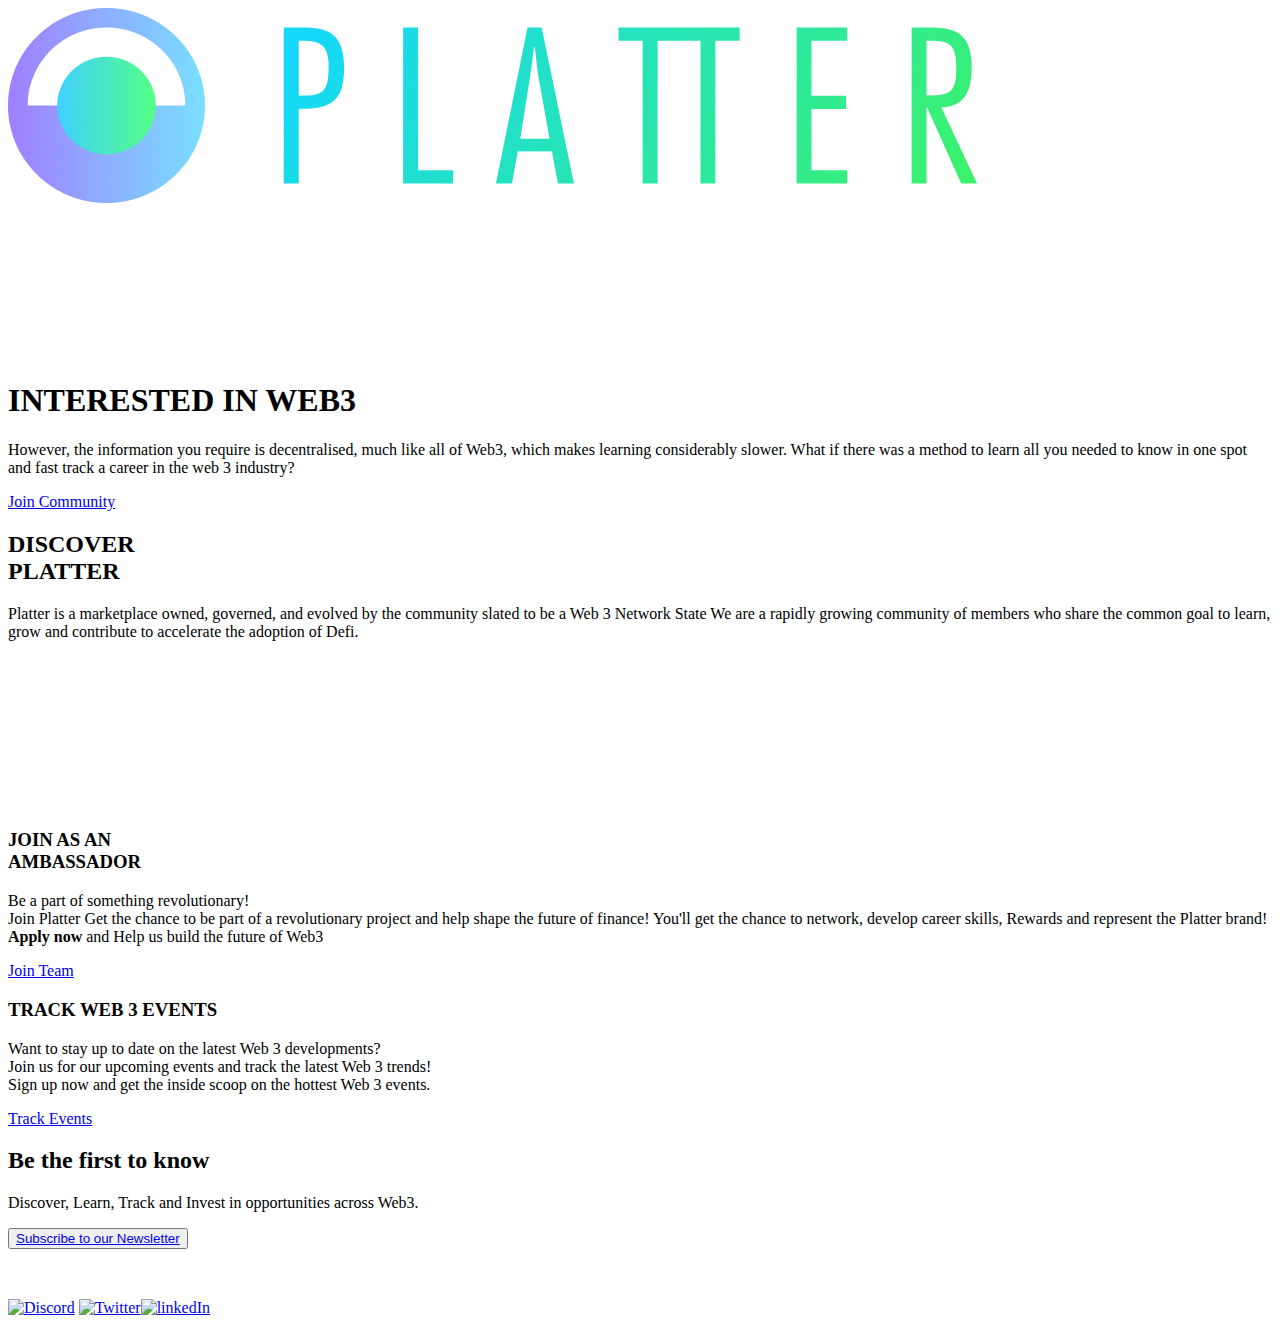
==== index.html @ fcaa36ae "Update index.html" ====
<!DOCTYPE html>
<!-- Last Published: Wed Feb 01 2023 12:12:57 GMT+0000 (Coordinated Universal Time) -->
<html data-wf-page="637221f4cba2885a1706088d" data-wf-site="637221f4cba2884d3406088c" lang="en">

<head>
    <meta charset="utf-8" />
    <title>Platter | Connect</title>
    <meta content="Work in Web3! Simplifying Web 3 for all!" name="description" />
    <meta content="Platter | Join the Web 3 community !" property="og:title" />
    <meta content="Work in Web3! Simplifying Web 3 for all!" property="og:description" />
    <meta content="media/PlatterCommunity" property="og:image" />
    <meta content="Platter | Join the Web 3 community !!" property="twitter:title" />
    <meta content="Work in Web3! Simplifying Web 3 for all!" property="twitter:description" />
    <meta content="media/PlatterCommunity" property="twitter:image" />
    <meta property="og:type" content="website" />
    <meta content="summary_large_image" name="twitter:card" />
    <meta content="width=device-width, initial-scale=1" name="viewport" />
    <meta content="CJNq6_PGJ3Bdw7pFQC2cE41wuZl_UkWB_5075Hv2oZg" name="google-site-verification" />
    
    <link href="https://uploads-ssl.webflow.com/637221f4cba2884d3406088c/css/third-academy-transfer.webflow.f3871ebda.css" rel="stylesheet" type="text/css" />
   
    <link href="media/icon.png" rel="icon" type="image/x-icon" />
    <link href="logo.png" rel="apple-touch-icon" />
    <link rel="stylesheet" href="https://cdn.jsdelivr.net/npm/@splidejs/splide@4.0.1/dist/css/splide.min.css">




    <style>
        .slider-title {
            text-overflow: ellipsis
        }

        #sec{
            margin: 0px;
            padding: 0px;
            margin-bottom: 50px;
        }

        .preview-text {
            display: -webkit-box;
            -webkit-line-clamp: 2;
            -webkit-box-orient: vertical;
            overflow: hidden;
        }

        .slider-collaborator-wrapper {
            pointer-events: none
        }

        p::selection,
        a::selection,
        h1::selection,
        h2::selection,
        h3::selection,
        h4::selection,
        h5::selection,
        h6::selection {
            background: #fd71dd;
            color: #fff
        }

        #slide .splide-arrows,
        .splide__pagination {
            display: none
        }

        .button-slider-wrapper {
            display: flex;
            justify-content: space-between;
            align-items: center;
            flex-direction: row;
        }

    </style>


  


    
</head>

<body class="body">
    <nav class="nav"><img class="logo w-inline-block" src = "media/logo.png" loading="lazy" alt="Platter"/></a>
       
    </nav>
    <header id="header" class="header">
        <div data-poster-url="https://uploads-ssl.webflow.com/6336a581a9384f178dda5ba5/6336efbc3354ba548f5d7755_1512x900_04-poster-00001.jpg" data-video-urls="https://uploads-ssl.webflow.com/637221f4cba2884d3406088c/637221f4cba288305d0608bc_1512x900_04-transcode.mp4,https://uploads-ssl.webflow.com/637221f4cba2884d3406088c/637221f4cba288305d0608bc_1512x900_04-transcode.webm"
            data-autoplay="true" data-loop="true" data-wf-ignore="true" class="video-header w-background-video w-background-video-atom"><video id="6a2b29e0-7e8c-f710-fe36-55105d28261e-video" autoplay="" loop="" style="background-image:url(&quot;https://uploads-ssl.webflow.com/6336a581a9384f178dda5ba5/6336efbc3354ba548f5d7755_1512x900_04-poster-00001.jpg&quot;)" muted="" playsinline=""
                data-wf-ignore="true" data-object-fit="cover"><source src="https://uploads-ssl.webflow.com/637221f4cba2884d3406088c/637221f4cba288305d0608bc_1512x900_04-transcode.mp4" data-wf-ignore="true"/><source src="https://uploads-ssl.webflow.com/637221f4cba2884d3406088c/637221f4cba288305d0608bc_1512x900_04-transcode.webm" data-wf-ignore="true"/></video></div>
        <div
            class="header-content">
            <h1 class="h1">INTERESTED IN WEB3</h1>
            <p>However, the information you require is decentralised, much like all of Web3, which makes learning considerably slower.
                What if there was a method to learn all you needed to know in one spot and fast track a career in the web 3 industry?</p>
            <div class="w-embed"><a id="w-node-_9ffa1c52-3b9e-8ecc-3718-6c83867961bb-1706088d" href="https://discord.gg/MA5HUtHE9q" target="_blank" class="button w-button">Join Community</a></div></div>
    </header>
    <main class="main home">
        <section class="logo-section">
            <div data-w-id="e7214075-05bf-3d20-67eb-03dbe11d8901" class="logo-wrapper"></div>
        </section>
        <section class="home-grid">
            <div id="w-node-aa54f8b8-78d4-6adc-aacd-2f22a2315381-1706088d" class="home-grid-item">
                <h2 class="h1">DISCOVER<br/>PLATTER</h2>
                <p class="home-grid-p">Platter is a marketplace owned, governed, and
                    evolved by the community slated to be a
                    Web 3 Network State 
                    
                    We are a rapidly growing community of members who
                    share the common goal to learn, grow and
                    contribute to accelerate the adoption of Defi.</p>
            </div>
            <div id="w-node-_56127388-9118-1be4-ccc1-a3a2f98fb863-1706088d" class="home-img-grid-item">
                <div data-poster-url="https://uploads-ssl.webflow.com/6336a581a9384f178dda5ba5/63471957da3065ee1ef3fb06_493x862_02-poster-00001.jpg" data-video-urls="https://uploads-ssl.webflow.com/637221f4cba2884d3406088c/637221f4cba288bde80608d2_493x862_02-transcode.mp4,https://uploads-ssl.webflow.com/637221f4cba2884d3406088c/637221f4cba288bde80608d2_493x862_02-transcode.webm"
                    data-autoplay="true" data-loop="true" data-wf-ignore="true" class="img w-background-video w-background-video-atom"><video id="e7ae1d18-43aa-16a8-1050-a32fdcee576f-video" autoplay="" loop="" style="background-image:url(&quot;https://uploads-ssl.webflow.com/6336a581a9384f178dda5ba5/63471957da3065ee1ef3fb06_493x862_02-poster-00001.jpg&quot;)" muted=""
                        playsinline="" data-wf-ignore="true" data-object-fit="cover"><source src="https://uploads-ssl.webflow.com/637221f4cba2884d3406088c/637221f4cba288bde80608d2_493x862_02-transcode.mp4" data-wf-ignore="true"/><source src="https://uploads-ssl.webflow.com/637221f4cba2884d3406088c/637221f4cba288bde80608d2_493x862_02-transcode.webm" data-wf-ignore="true"/></video></div>
            </div>
            <div id="w-node-a6236250-c15b-267c-e94d-8c4c6346c408-1706088d" class="home-grid-item">
                <h3 class="h2">JOIN AS AN <br/>AMBASSADOR</h3>
                <p>Be a part of something revolutionary! <br> Join Platter
                    Get the chance to be part of a revolutionary project and help shape the future of finance!
                    You'll get the chance to network, develop career skills, Rewards and represent the Platter brand!<br>
                    <b>Apply now</b> and Help us build the future of Web3</p><a href="https://forms.gle/x5y2ykDecRJpW8oSA" target="_blank" class="button bottom w-button">Join Team</a></div>
            <div id="w-node-e112794c-d802-57d9-d7ef-909a0a7057db-1706088d"
                class="home-grid-item">
                <h3 class="h2">TRACK WEB 3 EVENTS</h3>
                <p>Want to stay up to date on the latest Web 3 developments? <br>
                    Join us for our upcoming events and track the latest Web 3 trends! 
                    <br>Sign up now and get the inside scoop on the hottest Web 3 events. </p><a href="https://drive.google.com/file/d/1Xe3yM7navGbmZD0-l7HXitR2_YrcXk_b/view?usp=sharing" class="button w-button">Track Events</a></div>
        </section>
    
        <section id ="sec" class="section centered">
            <h2 class="h2">Be the first to know</h2>
            <p class="p-centered">Discover, Learn, Track and Invest in opportunities across Web3.</p>
            <div class="w-embed"><button class="button sendx-content-upgrade" data-href="#6AKOt4CskyNz2x6dfUViNO"><a href = "https://platterfinance.substack.com/?r=1wdn5j&utm_campaign=pub&utm_medium=web">Subscribe to our Newsletter</a></button></div>
        </section>
        <div class="footer-footer">
              <centre>  
            <div class="sm-link-wrapper right"><a href="https://discord.gg/594PJaaS" target="_blank" class="link-wrapper big w-inline-block"><img src="https://uploads-ssl.webflow.com/637221f4cba2884d3406088c/637221f4cba28837860608c5_coolicon.svg" loading="lazy" alt="Discord" class="sm-img"/></a>
                <a
                    href="https://twitter.com/PlatterFi" target="_blank" class="link-wrapper big w-inline-block"><img src="https://uploads-ssl.webflow.com/637221f4cba2884d3406088c/637221f4cba288201c0608c4_coolicon%20(1).svg" loading="lazy" alt="Twitter" class="sm-img" /></a><a href="https://www.linkedin.com/company/platterfi/"
                        target="_blank" class="link-wrapper linkedin w-inline-block"><img src="https://uploads-ssl.webflow.com/637221f4cba2884d3406088c/637221f4cba288f8de0608c6_Vector.svg" loading="lazy" alt="linkedIn" class="sm-img"/></a></div>
        </div>
    </centre>
    </footer>


   
</body>

</html>
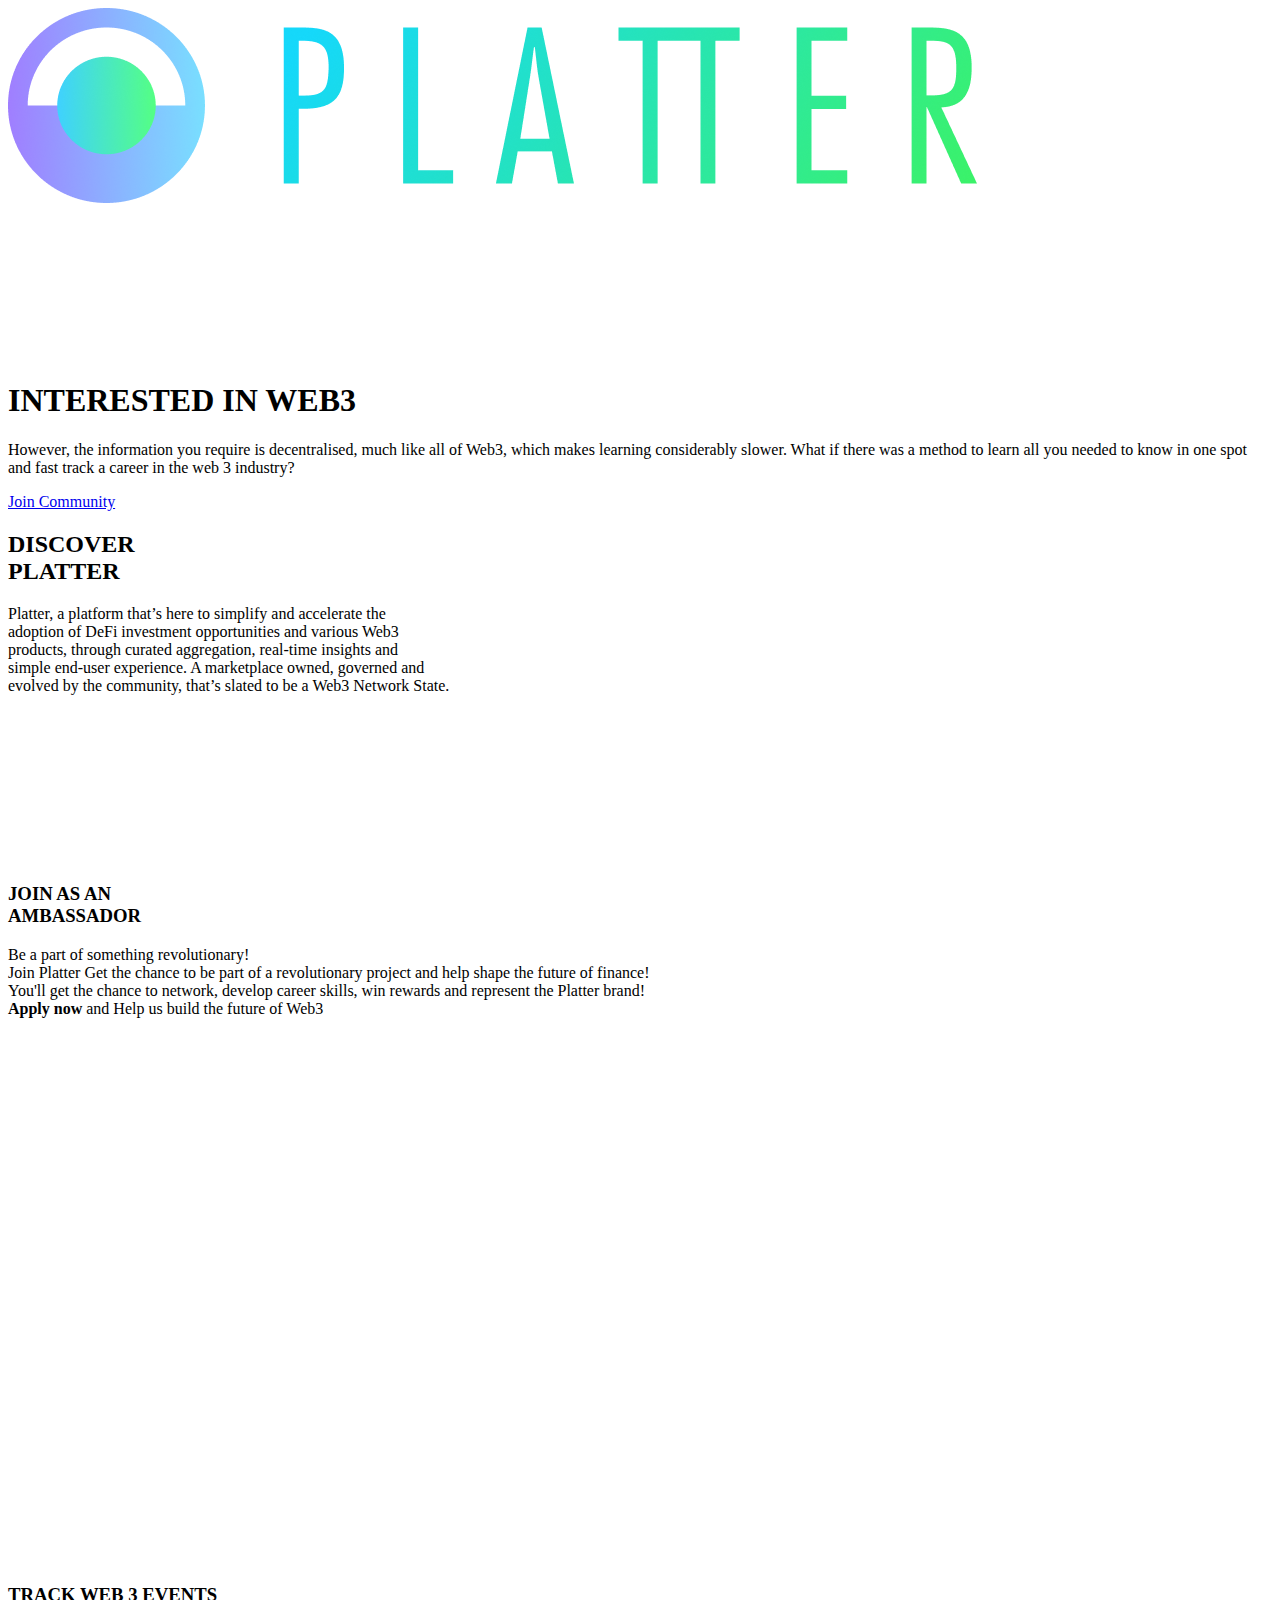
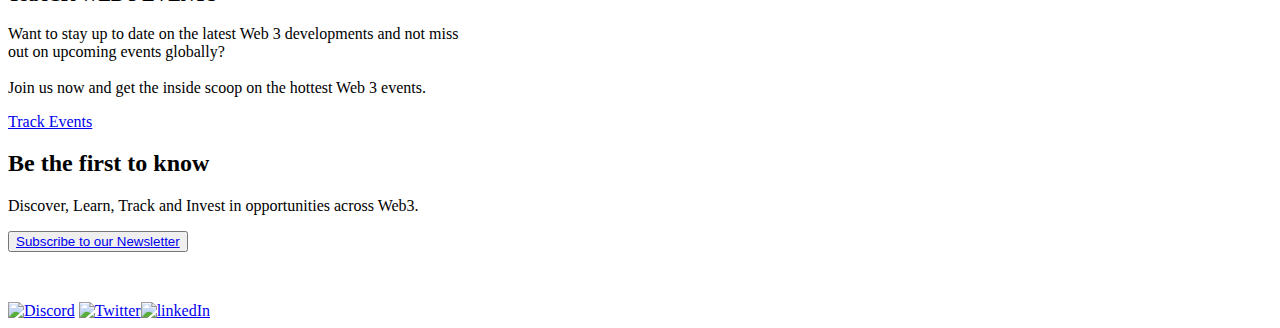
==== commit aacf52c2: "Update index.html" ====
--- a/index.html
+++ b/index.html
@@ -8,10 +8,10 @@
     <meta content="Work in Web3! Simplifying Web 3 for all!" name="description" />
     <meta content="Platter | Join the Web 3 community !" property="og:title" />
     <meta content="Work in Web3! Simplifying Web 3 for all!" property="og:description" />
-    <meta content="media/PlatterCommunity" property="og:image" />
+    <meta content="media/PlatterCommunity.png" property="og:image" />
     <meta content="Platter | Join the Web 3 community !!" property="twitter:title" />
     <meta content="Work in Web3! Simplifying Web 3 for all!" property="twitter:description" />
-    <meta content="media/PlatterCommunity" property="twitter:image" />
+    <meta content="media/PlatterCommunity.png" property="twitter:image" />
     <meta property="og:type" content="website" />
     <meta content="summary_large_image" name="twitter:card" />
     <meta content="width=device-width, initial-scale=1" name="viewport" />
@@ -27,6 +27,11 @@
 
 
     <style>
+        #gfrm{
+            margin-left: -23px;
+            padding-bottom: 7px;
+        }
+
         .slider-title {
             text-overflow: ellipsis
         }
@@ -103,13 +108,16 @@
         <section class="home-grid">
             <div id="w-node-aa54f8b8-78d4-6adc-aacd-2f22a2315381-1706088d" class="home-grid-item">
                 <h2 class="h1">DISCOVER<br/>PLATTER</h2>
-                <p class="home-grid-p">Platter is a marketplace owned, governed, and
-                    evolved by the community slated to be a
-                    Web 3 Network State 
-                    
-                    We are a rapidly growing community of members who
-                    share the common goal to learn, grow and
-                    contribute to accelerate the adoption of Defi.</p>
+                <p class="home-grid-p">Platter, a platform
+                    that’s here to simplify and accelerate
+                    the <br>adoption of DeFi investment
+                    opportunities and various Web3<br>
+                    products, through curated
+                    aggregation, real-time insights and<br>
+                    simple end-user experience. A
+                    marketplace owned, governed and<br>
+                    evolved by the community, that’s
+                    slated to be a Web3 Network State. </p>
             </div>
             <div id="w-node-_56127388-9118-1be4-ccc1-a3a2f98fb863-1706088d" class="home-img-grid-item">
                 <div data-poster-url="https://uploads-ssl.webflow.com/6336a581a9384f178dda5ba5/63471957da3065ee1ef3fb06_493x862_02-poster-00001.jpg" data-video-urls="https://uploads-ssl.webflow.com/637221f4cba2884d3406088c/637221f4cba288bde80608d2_493x862_02-transcode.mp4,https://uploads-ssl.webflow.com/637221f4cba2884d3406088c/637221f4cba288bde80608d2_493x862_02-transcode.webm"
@@ -119,15 +127,16 @@
             <div id="w-node-a6236250-c15b-267c-e94d-8c4c6346c408-1706088d" class="home-grid-item">
                 <h3 class="h2">JOIN AS AN <br/>AMBASSADOR</h3>
                 <p>Be a part of something revolutionary! <br> Join Platter
-                    Get the chance to be part of a revolutionary project and help shape the future of finance!
-                    You'll get the chance to network, develop career skills, Rewards and represent the Platter brand!<br>
-                    <b>Apply now</b> and Help us build the future of Web3</p><a href="https://forms.gle/x5y2ykDecRJpW8oSA" target="_blank" class="button bottom w-button">Join Team</a></div>
-            <div id="w-node-e112794c-d802-57d9-d7ef-909a0a7057db-1706088d"
+                    Get the chance to be part of a revolutionary project and help shape the future of finance!<br>
+                    You'll get the chance to network, develop career skills, win rewards and represent the Platter brand!<br>
+                    <b>Apply now</b> and Help us build the future of Web3</p><iframe id = "gfrm" src="https://docs.google.com/forms/d/e/1FAIpQLSeVH7wI-0Qj0oV94p90ED8_CFSxwRy7KOluyGjYvAG27ezD6A/viewform?embedded=true" width="600" height="520" frameborder="0" marginheight="0" marginwidth="0">Loading…</iframe></div></iframe></div>
+                    <!-- <a href="#" target="_blank" class="button bottom w-button">Fill this form</a> -->
+                    <div id="w-node-e112794c-d802-57d9-d7ef-909a0a7057db-1706088d"
                 class="home-grid-item">
                 <h3 class="h2">TRACK WEB 3 EVENTS</h3>
-                <p>Want to stay up to date on the latest Web 3 developments? <br>
-                    Join us for our upcoming events and track the latest Web 3 trends! 
-                    <br>Sign up now and get the inside scoop on the hottest Web 3 events. </p><a href="https://drive.google.com/file/d/1Xe3yM7navGbmZD0-l7HXitR2_YrcXk_b/view?usp=sharing" class="button w-button">Track Events</a></div>
+                <p>Want to stay up to date on the latest Web 3 developments and not miss<br> out on upcoming events globally? <br>
+    
+                    <br>Join us now and get the inside scoop on the hottest Web 3 events. </p><a href="https://drive.google.com/file/d/1Xe3yM7navGbmZD0-l7HXitR2_YrcXk_b/view?usp=sharing" class="button w-button">Track Events</a></div>
         </section>
     
         <section id ="sec" class="section centered">
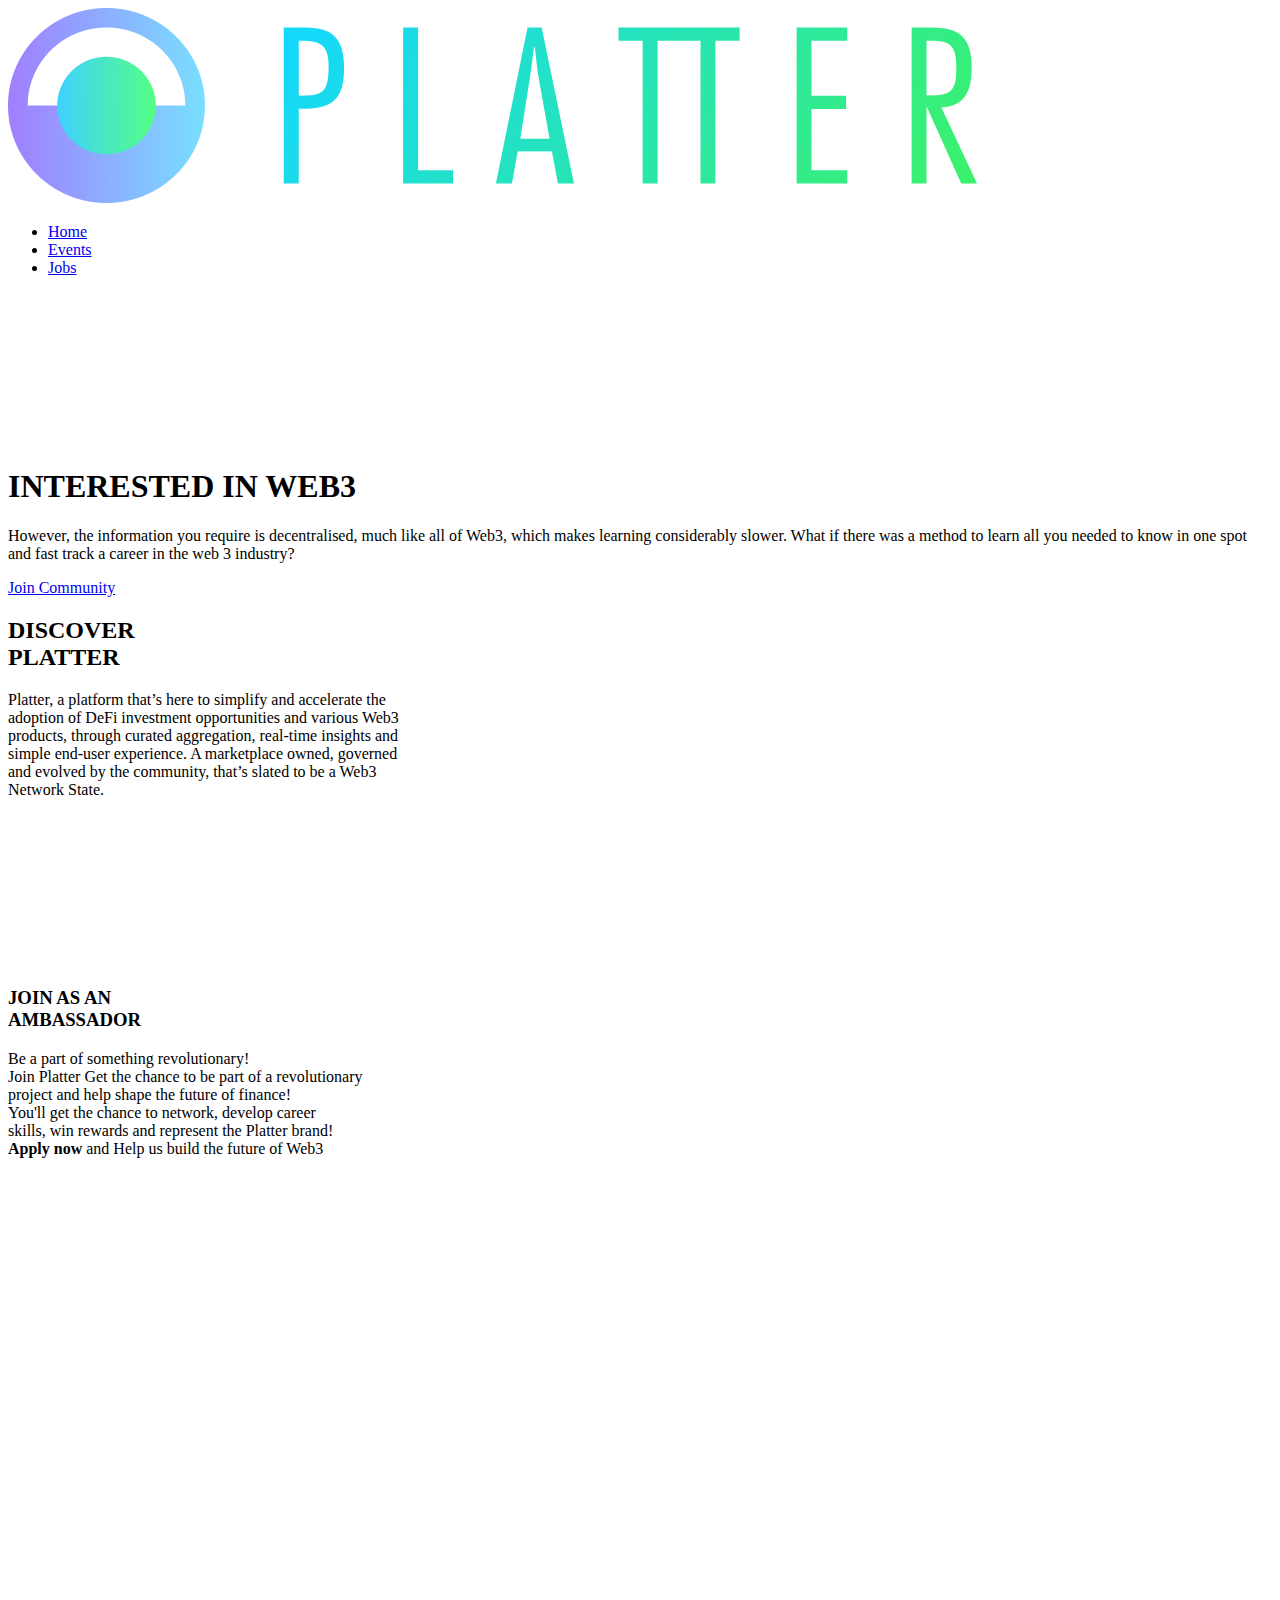
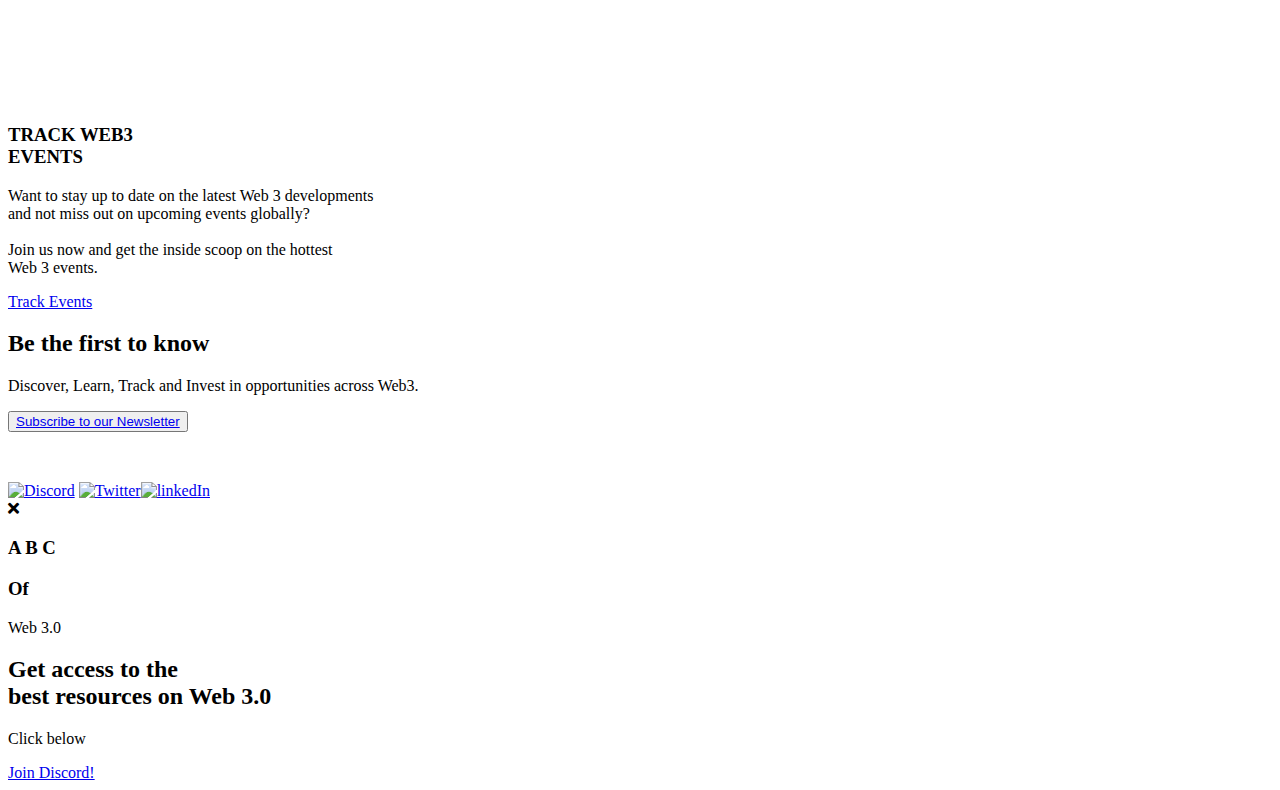
==== commit f9e721be: "Update index.html" ====
--- a/index.html
+++ b/index.html
@@ -23,6 +23,25 @@
     <link href="logo.png" rel="apple-touch-icon" />
     <link rel="stylesheet" href="https://cdn.jsdelivr.net/npm/@splidejs/splide@4.0.1/dist/css/splide.min.css">
 
+    <!-- <link href="https://cdn.jsdelivr.net/npm/bootstrap@5.1.3/dist/css/bootstrap.min.css" rel="stylesheet" integrity="sha384-1BmE4kWBq78iYhFldvKuhfTAU6auU8tT94WrHftjDbrCEXSU1oBoqyl2QvZ6jIW3" crossorigin="anonymous"> -->
+
+    <link rel="preconnect" href="https://fonts.googleapis.com" />
+    <link rel="preconnect" href="https://fonts.gstatic.com" />
+    <link
+      href="https://fonts.googleapis.com/css2?family=Roboto:wght@300;400;700&amp;display=swap"
+      rel="stylesheet"
+    />
+    <link rel="stylesheet" href="https://cdnjs.cloudflare.com/ajax/libs/font-awesome/5.15.3/css/all.min.css" />
+
+    <script defer src="/your_path_to_version_6_files/js/solid.js"></script>
+    <script defer src="/your_path_to_version_6_files/js/brands.js"></script>
+
+    <!-- update the core fontawesome.js file -->
+    <script defer src="/your_path_to_version_6_files/js/fontawesome.js"></script>
+
+    <link rel="stylesheet" href="./style1.css" />
+
+
 
 
 
@@ -76,6 +95,12 @@
             align-items: center;
             flex-direction: row;
         }
+        @media (max-width:675px) {
+            #gfrm{
+                width:460px;
+            }
+            
+        }
 
     </style>
 
@@ -88,8 +113,25 @@
 
 <body class="body">
     <nav class="nav"><img class="logo w-inline-block" src = "media/logo.png" loading="lazy" alt="Platter"/></a>
+
+        <ul>
+            <li>
+              <a href="index.html">Home</a>
+            </li>
+            <li>
+              <a href="events.html">Events</a>
+            </li>
+            <li>
+              <a href="jobs.html">Jobs</a>
+            </li>
+          </ul>
        
     </nav>
+
+
+
+ 
+
     <header id="header" class="header">
         <div data-poster-url="https://uploads-ssl.webflow.com/6336a581a9384f178dda5ba5/6336efbc3354ba548f5d7755_1512x900_04-poster-00001.jpg" data-video-urls="https://uploads-ssl.webflow.com/637221f4cba2884d3406088c/637221f4cba288305d0608bc_1512x900_04-transcode.mp4,https://uploads-ssl.webflow.com/637221f4cba2884d3406088c/637221f4cba288305d0608bc_1512x900_04-transcode.webm"
             data-autoplay="true" data-loop="true" data-wf-ignore="true" class="video-header w-background-video w-background-video-atom"><video id="6a2b29e0-7e8c-f710-fe36-55105d28261e-video" autoplay="" loop="" style="background-image:url(&quot;https://uploads-ssl.webflow.com/6336a581a9384f178dda5ba5/6336efbc3354ba548f5d7755_1512x900_04-poster-00001.jpg&quot;)" muted="" playsinline=""
@@ -115,9 +157,9 @@
                     products, through curated
                     aggregation, real-time insights and<br>
                     simple end-user experience. A
-                    marketplace owned, governed and<br>
+                    marketplace owned, governed<br> and
                     evolved by the community, that’s
-                    slated to be a Web3 Network State. </p>
+                    slated to be a Web3 <br>Network State. </p>
             </div>
             <div id="w-node-_56127388-9118-1be4-ccc1-a3a2f98fb863-1706088d" class="home-img-grid-item">
                 <div data-poster-url="https://uploads-ssl.webflow.com/6336a581a9384f178dda5ba5/63471957da3065ee1ef3fb06_493x862_02-poster-00001.jpg" data-video-urls="https://uploads-ssl.webflow.com/637221f4cba2884d3406088c/637221f4cba288bde80608d2_493x862_02-transcode.mp4,https://uploads-ssl.webflow.com/637221f4cba2884d3406088c/637221f4cba288bde80608d2_493x862_02-transcode.webm"
@@ -127,16 +169,16 @@
             <div id="w-node-a6236250-c15b-267c-e94d-8c4c6346c408-1706088d" class="home-grid-item">
                 <h3 class="h2">JOIN AS AN <br/>AMBASSADOR</h3>
                 <p>Be a part of something revolutionary! <br> Join Platter
-                    Get the chance to be part of a revolutionary project and help shape the future of finance!<br>
-                    You'll get the chance to network, develop career skills, win rewards and represent the Platter brand!<br>
-                    <b>Apply now</b> and Help us build the future of Web3</p><iframe id = "gfrm" src="https://docs.google.com/forms/d/e/1FAIpQLSeVH7wI-0Qj0oV94p90ED8_CFSxwRy7KOluyGjYvAG27ezD6A/viewform?embedded=true" width="600" height="520" frameborder="0" marginheight="0" marginwidth="0">Loading…</iframe></div></iframe></div>
+                    Get the chance to be part of a revolutionary <br>project and help shape the future of finance!<br>
+                    You'll get the chance to network, develop career <br>skills, win rewards and represent the Platter brand!<br>
+                    <b>Apply now</b> and Help us build the future of Web3</p><iframe id = "gfrm" src="https://docs.google.com/forms/d/e/1FAIpQLSeVH7wI-0Qj0oV94p90ED8_CFSxwRy7KOluyGjYvAG27ezD6A/viewform?embedded=true" width="550vw" height="520vh" frameborder="0" marginheight="0" marginwidth="0">Loading…</iframe></div>
                     <!-- <a href="#" target="_blank" class="button bottom w-button">Fill this form</a> -->
                     <div id="w-node-e112794c-d802-57d9-d7ef-909a0a7057db-1706088d"
                 class="home-grid-item">
-                <h3 class="h2">TRACK WEB 3 EVENTS</h3>
-                <p>Want to stay up to date on the latest Web 3 developments and not miss<br> out on upcoming events globally? <br>
-    
-                    <br>Join us now and get the inside scoop on the hottest Web 3 events. </p><a href="https://drive.google.com/file/d/1Xe3yM7navGbmZD0-l7HXitR2_YrcXk_b/view?usp=sharing" class="button w-button">Track Events</a></div>
+                <h3 class="h2">TRACK WEB3<br> EVENTS</h3>
+                <p>Want to stay up to date on the latest Web 3 developments <br>and not miss out on upcoming events globally? <br>
+    
+                    <br>Join us now and get the inside scoop on the hottest <br>Web 3 events. </p><a href="https://drive.google.com/file/d/1Xe3yM7navGbmZD0-l7HXitR2_YrcXk_b/view?usp=sharing" class="button w-button">Track Events</a></div>
         </section>
     
         <section id ="sec" class="section centered">
@@ -146,7 +188,7 @@
         </section>
         <div class="footer-footer">
               <centre>  
-            <div class="sm-link-wrapper right"><a href="https://discord.gg/594PJaaS" target="_blank" class="link-wrapper big w-inline-block"><img src="https://uploads-ssl.webflow.com/637221f4cba2884d3406088c/637221f4cba28837860608c5_coolicon.svg" loading="lazy" alt="Discord" class="sm-img"/></a>
+            <div class="sm-link-wrapper right"><a href="https://discord.gg/mWdXbC6C" target="_blank" class="link-wrapper big w-inline-block"><img src="https://uploads-ssl.webflow.com/637221f4cba2884d3406088c/637221f4cba28837860608c5_coolicon.svg" loading="lazy" alt="Discord" class="sm-img"/></a>
                 <a
                     href="https://twitter.com/PlatterFi" target="_blank" class="link-wrapper big w-inline-block"><img src="https://uploads-ssl.webflow.com/637221f4cba2884d3406088c/637221f4cba288201c0608c4_coolicon%20(1).svg" loading="lazy" alt="Twitter" class="sm-img" /></a><a href="https://www.linkedin.com/company/platterfi/"
                         target="_blank" class="link-wrapper linkedin w-inline-block"><img src="https://uploads-ssl.webflow.com/637221f4cba2884d3406088c/637221f4cba288f8de0608c6_Vector.svg" loading="lazy" alt="linkedIn" class="sm-img"/></a></div>
@@ -154,6 +196,67 @@
     </centre>
     </footer>
 
+    <div class="modal-overlay"></div>
+    <div class="modal">
+      <div class="bg-shape"></div>
+      <div class="close-btn">
+        <span class="fas fa-times"></span>
+      </div>
+
+      <div class="left">
+        <div class="discount-text">
+          <h3>A B C<br></h3>
+          <h3 class="sale-text">Of</h3>
+        </div>
+
+        <div class="discount">
+          <p>Web 3.0</p>
+        </div>
+      </div>
+
+      <div class="right">
+        <h2>
+          Get access to the <br />
+          best resources on Web 3.0
+        </h2>
+        <p>Click below</p>
+        <a href="https://discord.gg/mWdXbC6C" class="discount-btn">Join Discord!</a>
+      </div>
+    </div>
+    <script>
+        const modal = document.querySelector(".modal");
+const modalOverlay = document.querySelector(".modal-overlay");
+const closeBtn = document.querySelector(".modal .close-btn");
+const discountBtn = document.querySelector(".modal .discount-btn");
+
+const createCookie = () => {
+  let maxAge = ";max-age=10";
+  let path = ";path=/";
+  document.cookie = "live-blogger-popup=displayed" + maxAge + path;
+};
+
+const displayModal = () => {
+  if (document.cookie.indexOf("live-blogger-popup") == -1) {
+    modal.classList.add("active");
+    modalOverlay.classList.add("active");
+    createCookie();
+  }
+};
+
+setTimeout(() => {
+  displayModal();
+}, 2000);
+
+closeBtn.addEventListener("click", () => {
+  modal.classList.remove("active");
+  modalOverlay.classList.remove("active");
+});
+
+discountBtn.addEventListener("click", () => {
+  modal.classList.remove("active");
+  modalOverlay.classList.remove("active");
+});
+    </script>
 
    
 </body>
